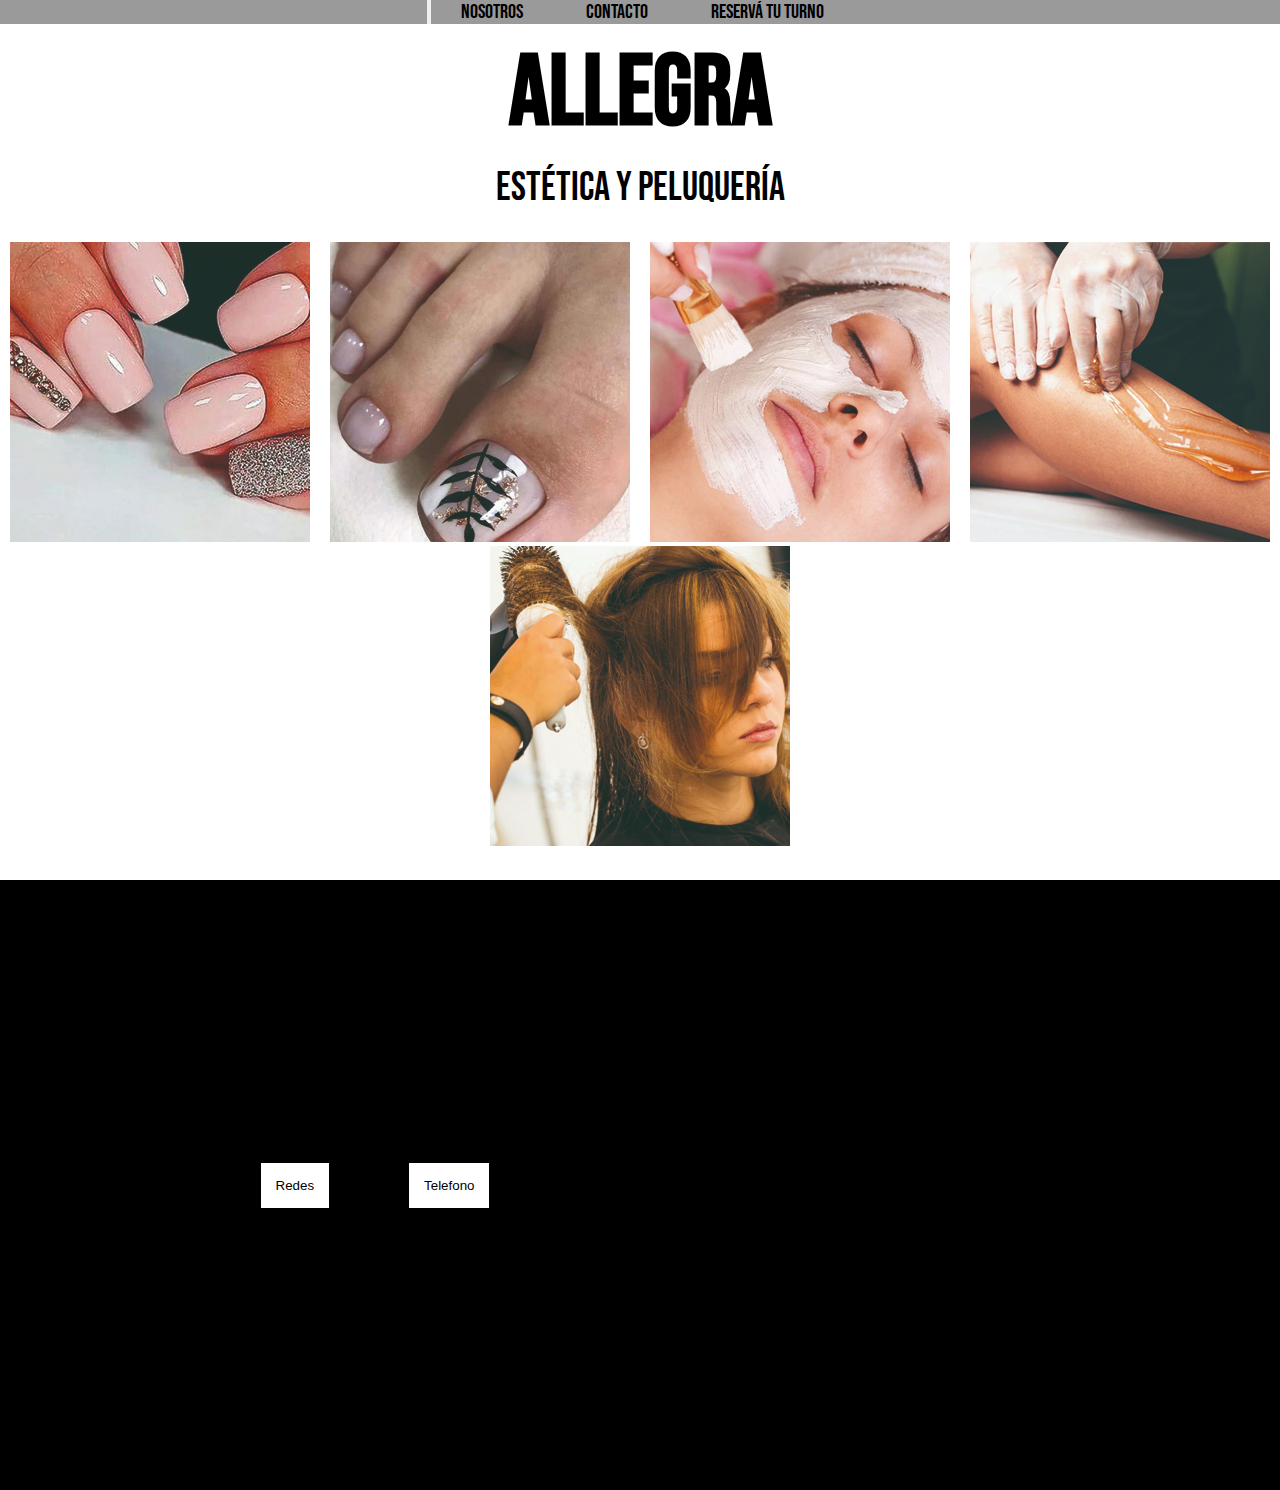
==== index.html @ 03e4c53a "first commit" ====
<!DOCTYPE html>
<html lang="en">
<head>
    <meta charset="UTF-8">
    <meta http-equiv="X-UA-Compatible" content="IE=edge">
    <meta name="viewport" content="width=device-width, initial-scale=1.0">
    <link rel="preconnect" href="https://fonts.googleapis.com">
    <link rel="preconnect" href="https://fonts.gstatic.com" crossorigin>  
    <link href="https://cdn.jsdelivr.net/npm/bootstrap@5.3.0/dist/css/bootstrap.min.css" rel="stylesheet" integrity="sha384-9ndCyUaIbzAi2FUVXJi0CjmCapSmO7SnpJef0486qhLnuZ2cdeRhO02iuK6FUUVM" crossorigin="anonymous">
    <link href="https://fonts.googleapis.com/css2?family=Bebas+Neue&display=swap" rel="stylesheet">
    <link rel="stylesheet" href="./cssallegra/style.css">
    <title>ALLEGRA</title>
    <link rel="shortcut icon" href="./img/favicom.jpg" type="image/x-icon">
  

</head>
<body>
   <div class="container-fluid1">
      <div clas="row">
         <nav class="navbar navbar-expand-lg bg-body-tertiary">
            <div class="container-fluid">
              <a class="navbar-brand" href="#"></a>
              <button class="navbar-toggler" type="button" data-bs-toggle="collapse" data-bs-target="#navbarNavAltMarkup" aria-controls="navbarNavAltMarkup" aria-expanded="false" aria-label="Toggle navigation">
                <span class="navbar-toggler-icon"></span>
              </button>
              <div class="collapse navbar-collapse" id="navbarNavAltMarkup">
                <div class="navbar-nav">
                  <a class="nav-link active" aria-current="page" href="#">NOSOTROS</a>
                  <a class="nav-link" href="#">CONTACTO</a>
                  <a class="nav-link" href="#">RESERVÁ TU TURNO</a>
                </div>
              </div>
            </div>
          </nav>

      </div>
   </div>

   
     
  <header>
        <h1>ALLEGRA</h1>
        <h2 class="subtitulo">Estética y peluquería</h2>
    </header>

 <main>
    <a href="./pages/indexmanos.html"><img src="./img/manosprincipal.jpg" alt=""></a> 
    <a href="./pages/indexpies.html"><img src="./img/piesprincipal.jpg" alt=""></a>
    <a href="./pages/indexfacial.html"><img src="./img/facialprincipal.jpg" alt=""></a>
    <a href="./pages/indexdepilacion.html"><img src="./img/depilacionprincipal.jpg" alt=""></a>
    <a href="./pages/indexpeluqueria.html"><img src="./img/peluqueriaprincipal.jpg" alt=""></a>
 </main>

 
    
   <footer class="botones">

      <button type="button" class="btn">Redes</button>
      <button type="button" class="btn">Telefono</button>
   
      <iframe src="https://www.google.com/maps/embed?pb=!1m18!1m12!1m3!1d46486.91633351396!2d-65.35424973480079!3d-43.26331900723838!2m3!1f0!2f0!3f0!3m2!1i1024!2i768!4f13.1!3m3!1m2!1s0xbe0144b6cf6769bb%3A0x9cbd6c76af132e0d!2sTrelew%2C%20Chubut!5e0!3m2!1ses!2sar!4v1684675722678!5m2!1ses!2sar" width="450" height="450" style="border:0;" allowfullscreen="" loading="lazy" referrerpolicy="no-referrer-when-downgrade"></iframe>
  </footer>

  <script src="https://cdn.jsdelivr.net/npm/bootstrap@5.3.0/dist/js/bootstrap.bundle.min.js" integrity="sha384-geWF76RCwLtnZ8qwWowPQNguL3RmwHVBC9FhGdlKrxdiJJigb/j/68SIy3Te4Bkz" crossorigin="anonymous"></script>
</body>
</html>
---- cssallegra/style.css ----
*{
    margin:0;
    padding:0;
}

h1{
    text-align: center;
    font-family: 'Bebas Neue', sans-serif;
    font-size: 100px;
    color: black;
    padding: 10px;
    
}
h2{
    font-family: 'Bebas Neue', sans-serif;
    font-size: 40px;
    text-align:center;
}

h3{
    font-family: 'Bebas Neue', sans-serif;
    font-size: 20px;
    text-align:center;
}

.subtitulo{
    font-family: 'Bebas Neue', sans-serif;
    font-weight: 100;
}

.nav-link{
    text-decoration:none;
    color: black;
    font-family: 'Bebas Neue', sans-serif;
    margin: 15px;
    padding: 15px;
}


.menufoto{
    display: flex;
    text-decoration: none;
    color: black;
    font-family: 'Bebas Neue', sans-serif;
    margin: 20px;
    padding: 20px;
}

.container-fluid1{
    background-color: rgb(154, 154, 154);
    font-family: 'Bebas Neue', sans-serif;
    font-size: 20px;
}

.container-fluid{
    display: flex;
    justify-content: center;

}

nav ul li a{
    display: grid;
    grid-area: nav;
    display: flex;
    position:sticky;
    list-style-type: none;
    text-decoration: none;
    color: rgb(240, 143, 207);
    text-align: center;
    font-family: 'Bebas Neue', sans-serif;
    font-size: 30px;
}



.gridli{
    display: grid;
    text-align: justify;
    text-decoration:none;
    color: rgb(240, 143, 207);
    font-family:Helvetica, sans-serif;
    font-size:25px;
}

ul li{
    display: flex;
    display: inline-block;
    text-decoration:none;
    font-family:Helvetica, sans-serif;
    font-size:25px;
    margin: 20px;
    text-align: center;
}

p{
    display: grid;
    overflow: scroll;
    font-size:15px;
    font-weight: 15px;
    color: rgb(8, 8, 8);
    align-items:center;   
    font-family:Helvetica, sans-serif;
    width: 80%;
    padding: 60px 
}
p::selection{
    background-color: pink;
}
.caja{
    grid-area: caja;
    display: grid;
    overflow: scroll;
    grid-template-columns: 1fr 2fr 1fr;
    display: block;
    position: static;
    box-sizing: border-box;
    background-color: rgb(250, 115, 149); 
    height:300px;
    width:50%;
    padding: 20px;
    margin: 40px;
    align-items: center;
}

.capping{
    grid-area: capping;
    display: grid;
    position:absolute;
    display: flex;
    align-items: center; 
    width:40%;
    padding:20px;
    margin:60px;
   
}


main{
    display: flex;
    flex-wrap: wrap;
    justify-content:space-around;
    margin-block: 30px;

}


.manos{
    display: flex;
    justify-content: center;
    font-family: 'Bebas Neue', sans-serif;
    font-weight: 100;
}  

.section{
    display: flex;
    flex-direction: column;
    align-items: center;
}

.uno{
    display: flex;
    flex-direction: column;
    align-items: center;
    position: relative;

}

.if{
    display: grid;
    grid-area: if;
    grid-template-columns:repeat(2, 1fr);
    grid-template-rows: 1fr, 1fr;
    display: flex;
    padding: 20px;
    margin: 40px;
}

.piesgrid{
   display: grid;
   align-items: center;
   text-align: justify;
}

.botones{
    display: flex;
    align-items: center;
    justify-content: center;
    position: relative;
    background-color: black;
    padding: 80px;
}
.btn{
    display: flex;
    align-items: center;
    justify-content: center;
    background-color:white;
    border: 0px;
    padding: 15px;
    margin-right: 80px;
}


.btn:hover{
    text-decoration:underline;
    color:rgb(255, 0, 221);
}


@media (max-widht: 576px){
        .nav .li .caja .capping .if .piesgrid{
          grid-template-columns: repeat(2, 1fr);
          grid-row: auto auto;
        }
        navbar-toggler{
            display: flex;
        }
    
}
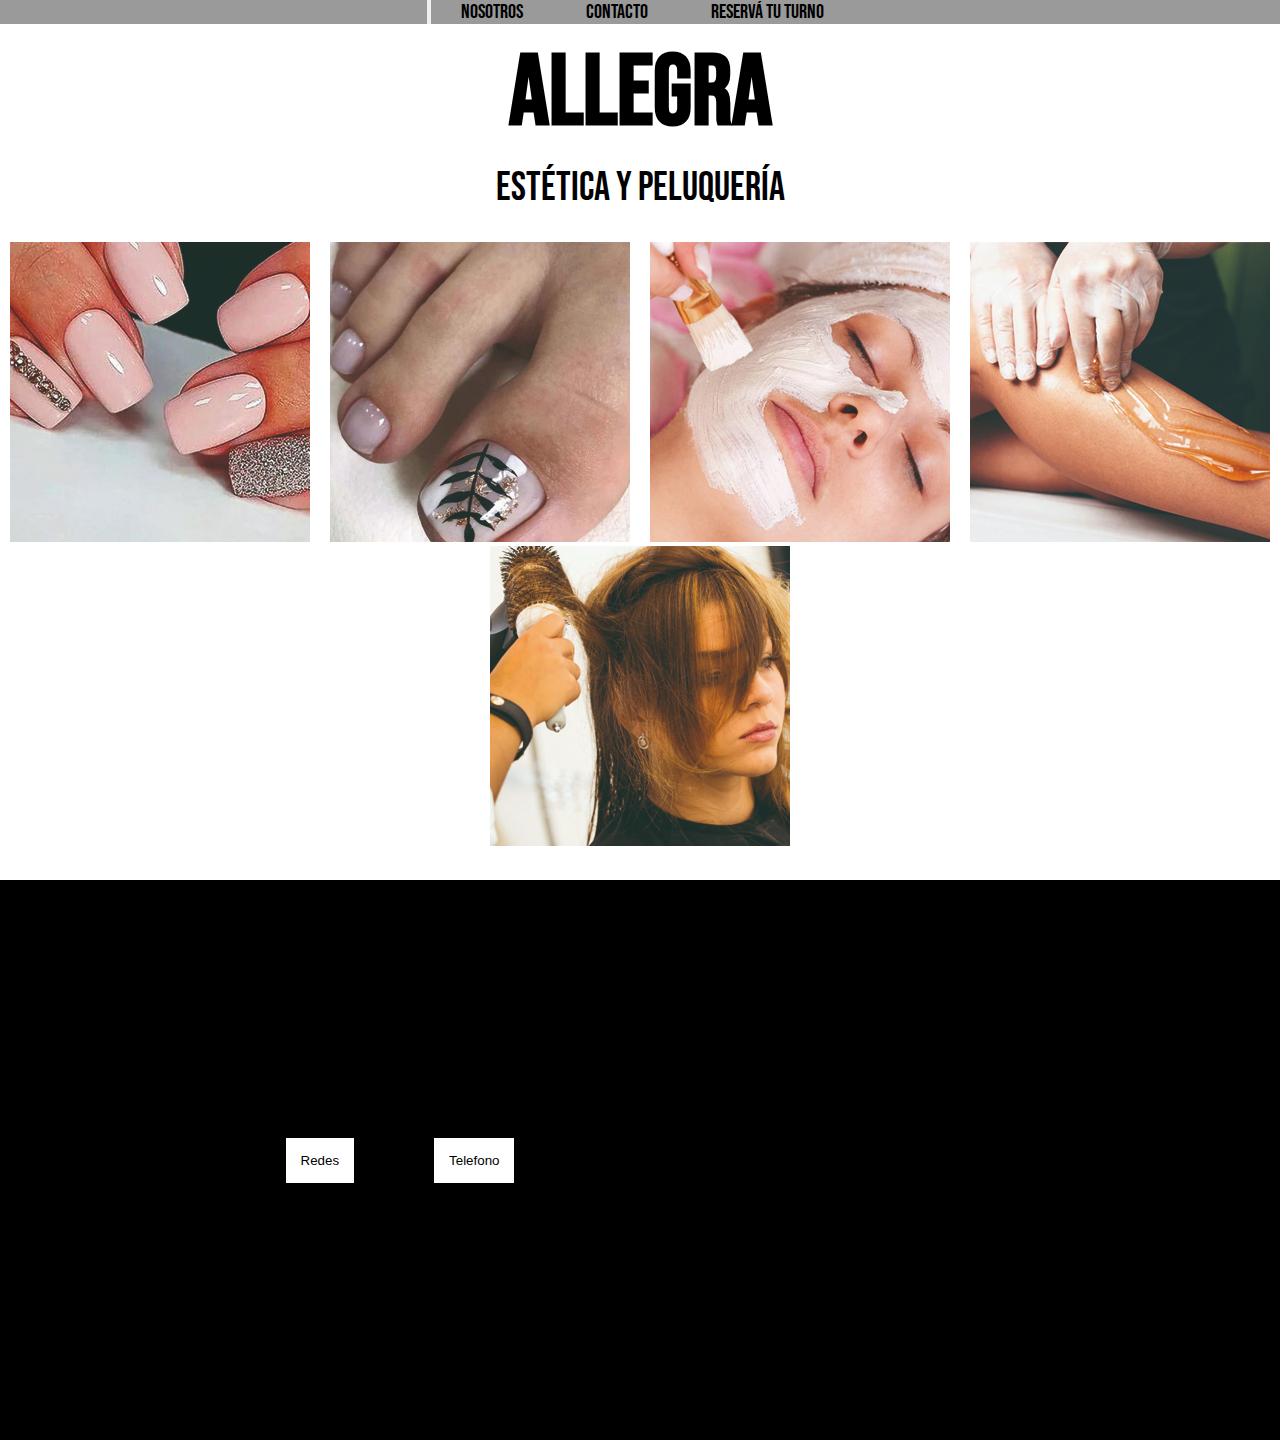
==== commit 5a6d5a29: "contactologueado" ====
--- a/index.html
+++ b/index.html
@@ -26,7 +26,7 @@
               <div class="collapse navbar-collapse" id="navbarNavAltMarkup">
                 <div class="navbar-nav">
                   <a class="nav-link active" aria-current="page" href="#">NOSOTROS</a>
-                  <a class="nav-link" href="#">CONTACTO</a>
+                  <a class="nav-link" href="./contacto.html">CONTACTO</a>
                   <a class="nav-link" href="#">RESERVÁ TU TURNO</a>
                 </div>
               </div>
@@ -58,7 +58,7 @@
       <button type="button" class="btn">Redes</button>
       <button type="button" class="btn">Telefono</button>
    
-      <iframe src="https://www.google.com/maps/embed?pb=!1m18!1m12!1m3!1d46486.91633351396!2d-65.35424973480079!3d-43.26331900723838!2m3!1f0!2f0!3f0!3m2!1i1024!2i768!4f13.1!3m3!1m2!1s0xbe0144b6cf6769bb%3A0x9cbd6c76af132e0d!2sTrelew%2C%20Chubut!5e0!3m2!1ses!2sar!4v1684675722678!5m2!1ses!2sar" width="450" height="450" style="border:0;" allowfullscreen="" loading="lazy" referrerpolicy="no-referrer-when-downgrade"></iframe>
+      <iframe src="https://www.google.com/maps/embed?pb=!1m18!1m12!1m3!1d46486.91633351396!2d-65.35424973480079!3d-43.26331900723838!2m3!1f0!2f0!3f0!3m2!1i1024!2i768!4f13.1!3m3!1m2!1s0xbe0144b6cf6769bb%3A0x9cbd6c76af132e0d!2sTrelew%2C%20Chubut!5e0!3m2!1ses!2sar!4v1684675722678!5m2!1ses!2sar" width="400" height="400" style="border:0;" allowfullscreen="" loading="lazy" referrerpolicy="no-referrer-when-downgrade"></iframe>
   </footer>
 
   <script src="https://cdn.jsdelivr.net/npm/bootstrap@5.3.0/dist/js/bootstrap.bundle.min.js" integrity="sha384-geWF76RCwLtnZ8qwWowPQNguL3RmwHVBC9FhGdlKrxdiJJigb/j/68SIy3Te4Bkz" crossorigin="anonymous"></script>
